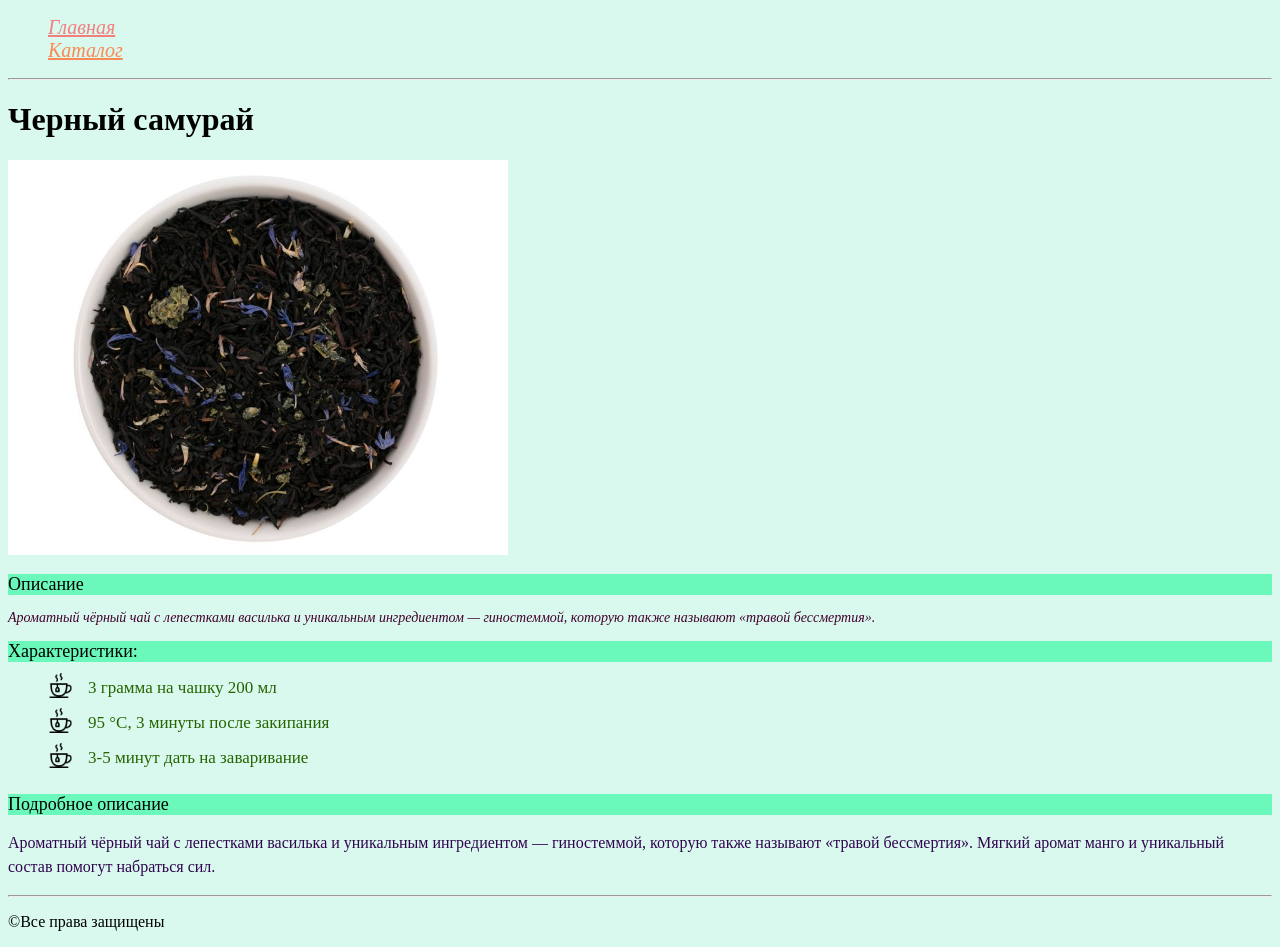
==== Black.html @ 13d5a42c "Save project" ====
<!DOCTYPE html>
<html lang="ru">
<head>
    <link rel="stylesheet" type="text/css" href="css/style.css">
    <meta charset="UTF-8">
    <meta name="viewport" content="width=device-width, initial-scale=1.0">
    <title>Черный самурай</title>
</head>
<body>
    <header>
        <nav>
            <ul>
            <li><a href="index.html">Главная</a></li>
            <li><a href="catalog.html">Каталог</a></li>
            </ul>
        </nav>
        <hr>
    </header>
    <main>
        <h1>Черный самурай</h1>
        <a href="images/Chernyy-samuray.jpg" target="_blank" ><img src="images/Chernyy-samuray.jpg" alt="Чёрный самурай" width="500">
        </a>
        <div class="information">
            <h2>Описание</h2>
            <p id="short">Ароматный чёрный чай с лепестками василька и уникальным ингредиентом — гиностеммой, которую также называют «травой бессмертия».</p>
            <h2>Характеристики:</h2>
            <div class="param">
                <ul>
                    <li>3 грамма на чашку 200 мл</li>
                    <li>95 °C, 3 минуты после закипания</li>
                    <li>3-5 минут дать на заваривание</li>
                </ul>
            </div>
            <h2>Подробное описание</h2>
            <p>Ароматный чёрный чай с лепестками василька и уникальным ингредиентом — гиностеммой, которую также называют «травой бессмертия». Мягкий аромат манго и уникальный состав помогут набраться сил.</p>
        </div>
    </main>
    <footer>
        <hr>
        <p>&copy;Все права защищены</p>
    </footer>
</body>
</html>
---- css/style.css ----
body {
background: rgb(217, 249, 238);
}

nav ul { 
    list-style-type: none; 
}

nav ul li:first-of-type a{
    color: rgb(243, 126, 126);
    font-size: 20px;
    font-style: italic;
}

nav ul li:last-of-type a{
    color: rgb(249, 137, 85);
    font-size: 20px;
    font-style: italic;
}

.information h2 {
    color:black;
    font-size: 18px;
    font-weight:400;
    background: rgb(106, 248, 187);
}

.information p{
    color:rgb(49, 5, 80);
    font-size: 16px;
    font-weight: 400;
    line-height: 24px;
    text-align: left;
}

.information #short {
    color:rgb(67, 0, 46);
    font-size: 14px;
    font-style: italic;
    line-height: 16px;
}

.param ul{
    list-style-type: none;
}

.param li{
    position: relative;
    color:rgb(38, 100, 1);
    font-size: 17px;
    font-family:Cambria, Cochin, Georgia, Times, 'Times New Roman', serif;
    font-weight: 500;
    padding-left: 40px;  
    margin-bottom: 5px; 
    min-height: 30px;  
}

.param li::before {
    content: "";
    position: absolute;
    left: 0;          
    top: -5px;
    width: 25px;         
    height: 25px;
    background-image: url('../images/teacup.png');
    background-size: contain;
    background-repeat: no-repeat;
    background-position: center;
}

.filter {
    padding: 15px;
    background: rgb(236, 252, 251);
    border: 2px solid rgb(14, 252, 193);
    border-radius: 5px;
}
.filter label {
    font-size: 16px;
    font-weight: 500;
    color: rgb(50, 50, 50);
    
}

#category-filter {
    padding: 5px 10px;
    font-size: 15px;
    border: 1px solid rgb(153, 215, 183);
    border-radius: 5px;
    background: rgb(217, 249, 238);
    font-size: 16px;
    color: rgb(50, 50, 50);
    
}

.cart {
    background: rgb(188, 236, 224);
    border: 2px solid rgb(2, 224, 183);
    border-radius: 5px;
    padding: 15px;
    margin: 20px 0; 
}
.cart h2 {
    border-bottom: 2px solid rgb(2, 172, 246);
    padding-bottom: 5px;
}
.cart-item {
    padding: 5px;
    border-bottom: 2px solid rgb(2, 172, 246);
}
.remove-btn {
    background: rgb(255, 219, 219);
    color: rgb(181, 101, 3);
    border: 1px solid red;
    border-radius: 5px;
    font-size: 15px;
    padding: 5px 12px;
}

#clear-cart {
    background: rgb(252, 218, 218);
    color: rgb(186, 105, 5);
    border: 1px solid red;
    font-size: 16px;
    border-radius: 5px;
    padding: 5px 12px;
}
#checkout {
    background: rgb(219, 251, 231);
    color: rgb(3, 173, 17);
    border: 1px solid rgb(75, 252, 107);
    font-size: 16px;
    border-radius: 5px;
    padding: 5px 12px;
}
.products {
    border: 1px solid rgb(114, 170, 247);
    border-radius: 5px;
}
.product {
    padding: 15px;
    border: 2px solid rgb(3, 191, 144);
    border-radius: 10px;
}
.add-to-cart {
    background: rgb(219, 247, 211);
    color: rgb(38, 100, 1);
    border: 1px solid rgb(81, 234, 16);
    padding: 5px 12px;
    border-radius: 5px;
    font-size: 15px;
    margin-top: 5px;
}
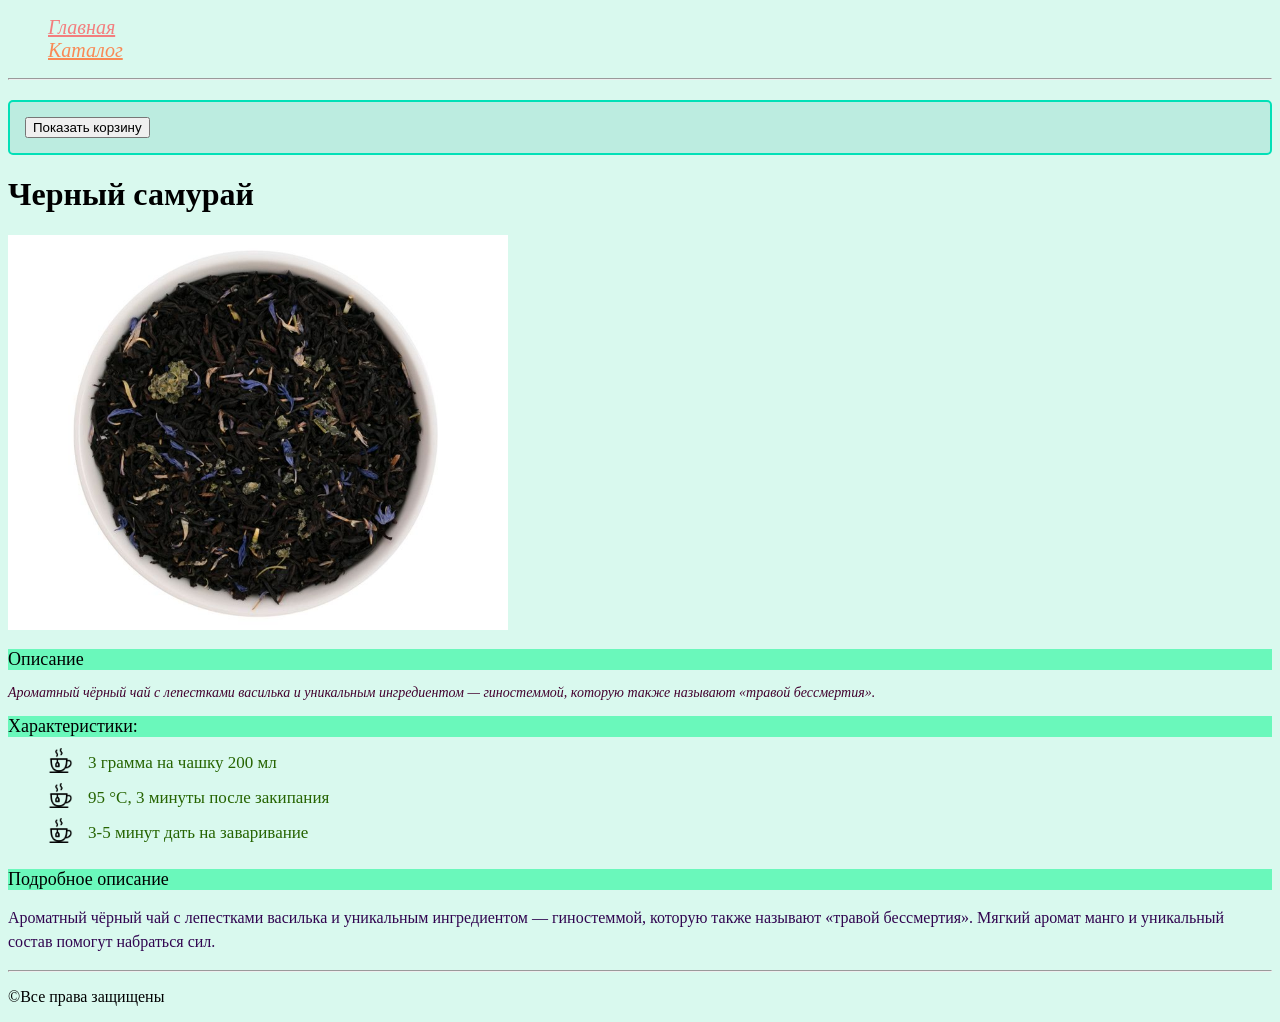
==== commit 69c65e2f: "add cart on all pages and view button" ====
--- a/Black.html
+++ b/Black.html
@@ -17,6 +17,24 @@
         <hr>
     </header>
     <main>
+        
+        <div class ="cart-container">
+                <button id="view-cart-btn">Показать корзину</button>
+
+                <div class="cart" id="cart" style="display: none;">
+                    <h2>Корзина</h2>
+                    
+                    <div id="cart-items">
+
+                    </div>
+                    <div id="cart-total" class="cart-total">Итого: 0 р</div>
+                    <div class="cart-buttons">
+                        <button id="clear-cart">Очистить корзину</button>
+                        <button id="checkout">Оплатить</button>
+                    </div>
+                </div>
+
+            </div>
         <h1>Черный самурай</h1>
         <a href="images/Chernyy-samuray.jpg" target="_blank" ><img src="images/Chernyy-samuray.jpg" alt="Чёрный самурай" width="500">
         </a>
@@ -39,5 +57,6 @@
         <hr>
         <p>&copy;Все права защищены</p>
     </footer>
+    <script src="js/main.js"></script>
 </body>
 </html>
--- a/css/style.css
+++ b/css/style.css
@@ -92,7 +92,7 @@
     
 }
 
-.cart {
+.cart-container {
     background: rgb(188, 236, 224);
     border: 2px solid rgb(2, 224, 183);
     border-radius: 5px;
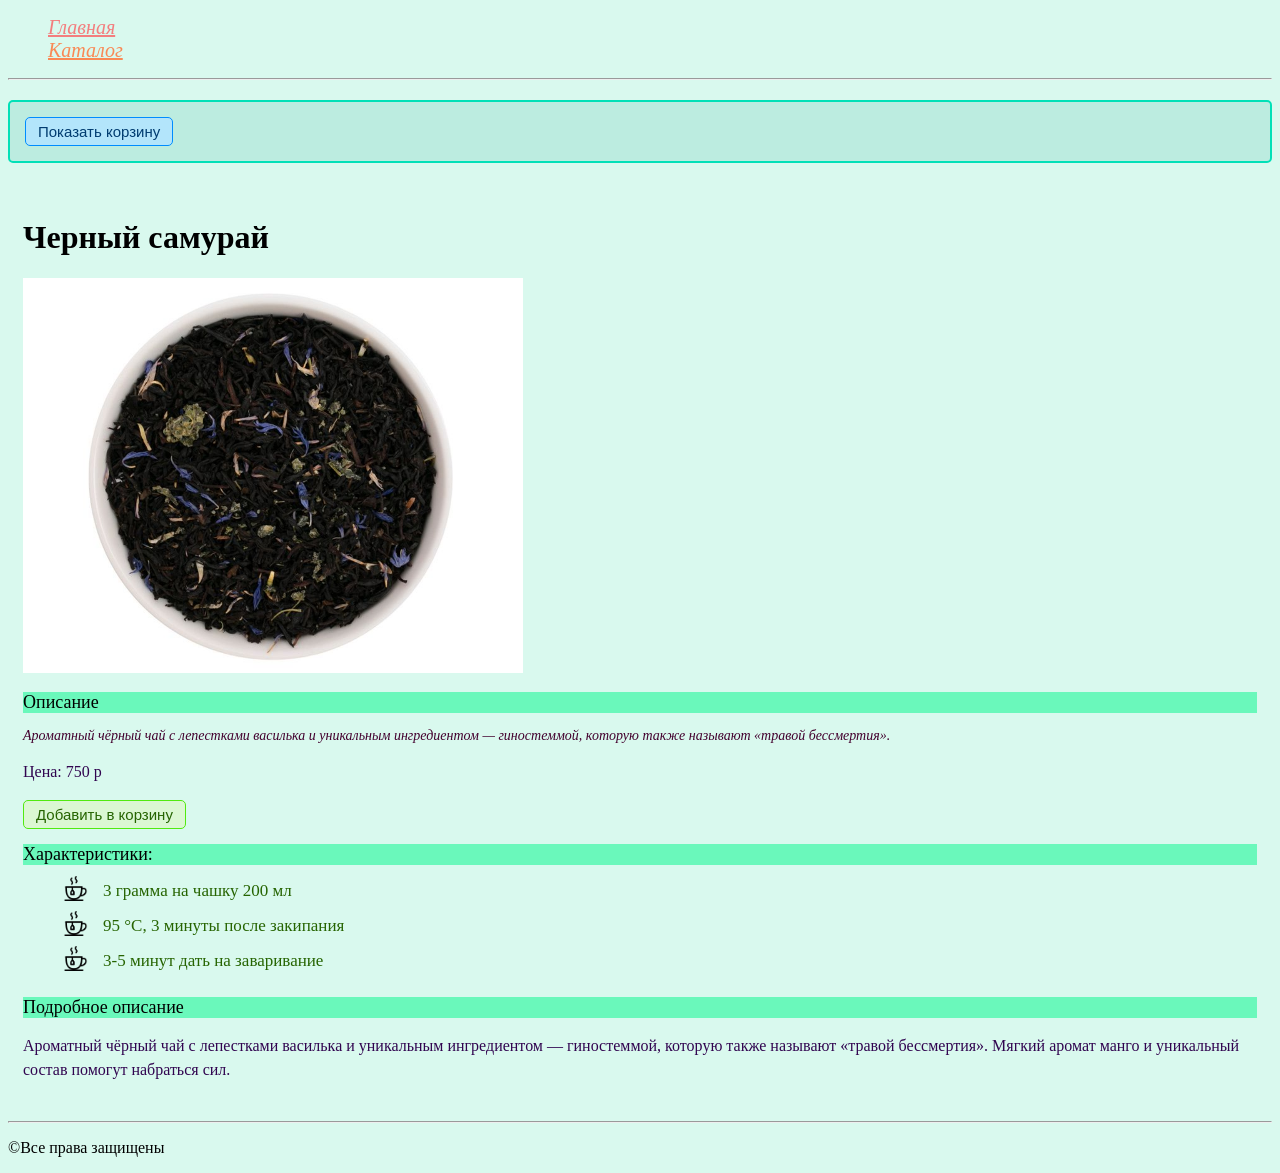
==== commit 291661c4: "modified styles and added btn on each product" ====
--- a/Black.html
+++ b/Black.html
@@ -10,47 +10,48 @@
     <header>
         <nav>
             <ul>
-            <li><a href="index.html">Главная</a></li>
-            <li><a href="catalog.html">Каталог</a></li>
+                <li><a href="index.html">Главная</a></li>
+                <li><a href="catalog.html">Каталог</a></li>
             </ul>
         </nav>
         <hr>
     </header>
     <main>
-        
         <div class ="cart-container">
-                <button id="view-cart-btn">Показать корзину</button>
+            <button id="view-cart-btn">Показать корзину</button>
+            <div class="cart" id="cart" style="display: none;">
+                <h2>Корзина</h2>
+                <div id="cart-items">
 
-                <div class="cart" id="cart" style="display: none;">
-                    <h2>Корзина</h2>
-                    
-                    <div id="cart-items">
+                </div>
+                <div id="cart-total" class="cart-total">Итого: 0 р</div>
+                <div class="cart-buttons">
+                    <button id="clear-cart">Очистить корзину</button>
+                    <button id="checkout">Оплатить</button>
+                </div>
+            </div>
+        </div>
 
-                    </div>
-                    <div id="cart-total" class="cart-total">Итого: 0 р</div>
-                    <div class="cart-buttons">
-                        <button id="clear-cart">Очистить корзину</button>
-                        <button id="checkout">Оплатить</button>
-                    </div>
+        <div class="product" data-name="Чёрный самурай" data-price="750" data-category="black">
+            <h1>Черный самурай</h1>
+            <a href="images/Chernyy-samuray.jpg" target="_blank" ><img src="images/Chernyy-samuray.jpg" alt="Чёрный самурай" width="500">
+            </a>
+            <div class="information">
+                <h2>Описание</h2>
+                <p id="short">Ароматный чёрный чай с лепестками василька и уникальным ингредиентом — гиностеммой, которую также называют «травой бессмертия».</p>
+                <p class="price">Цена: 750 р</p>
+                <button class="add-to-cart">Добавить в корзину</button>
+                <h2>Характеристики:</h2>
+                <div class="param">
+                    <ul>
+                        <li>3 грамма на чашку 200 мл</li>
+                        <li>95 °C, 3 минуты после закипания</li>
+                        <li>3-5 минут дать на заваривание</li>
+                    </ul>
                 </div>
-
+                <h2>Подробное описание</h2>
+                <p>Ароматный чёрный чай с лепестками василька и уникальным ингредиентом — гиностеммой, которую также называют «травой бессмертия». Мягкий аромат манго и уникальный состав помогут набраться сил.</p>
             </div>
-        <h1>Черный самурай</h1>
-        <a href="images/Chernyy-samuray.jpg" target="_blank" ><img src="images/Chernyy-samuray.jpg" alt="Чёрный самурай" width="500">
-        </a>
-        <div class="information">
-            <h2>Описание</h2>
-            <p id="short">Ароматный чёрный чай с лепестками василька и уникальным ингредиентом — гиностеммой, которую также называют «травой бессмертия».</p>
-            <h2>Характеристики:</h2>
-            <div class="param">
-                <ul>
-                    <li>3 грамма на чашку 200 мл</li>
-                    <li>95 °C, 3 минуты после закипания</li>
-                    <li>3-5 минут дать на заваривание</li>
-                </ul>
-            </div>
-            <h2>Подробное описание</h2>
-            <p>Ароматный чёрный чай с лепестками василька и уникальным ингредиентом — гиностеммой, которую также называют «травой бессмертия». Мягкий аромат манго и уникальный состав помогут набраться сил.</p>
         </div>
     </main>
     <footer>
--- a/css/style.css
+++ b/css/style.css
@@ -89,8 +89,8 @@
     background: rgb(217, 249, 238);
     font-size: 16px;
     color: rgb(50, 50, 50);
-    
 }
+
 
 .cart-container {
     background: rgb(188, 236, 224);
@@ -104,7 +104,7 @@
     padding-bottom: 5px;
 }
 .cart-item {
-    padding: 5px;
+    padding-bottom: 5px;
     border-bottom: 2px solid rgb(2, 172, 246);
 }
 .remove-btn {
@@ -114,6 +114,14 @@
     border-radius: 5px;
     font-size: 15px;
     padding: 5px 12px;
+    margin-bottom: 5px;
+}
+.remove-btn:active {
+    background: rgb(249, 171, 171);
+    transform: translateY(2px);
+}
+.cart-total {
+    margin: 5px 0px;
 }
 
 #clear-cart {
@@ -124,6 +132,10 @@
     border-radius: 5px;
     padding: 5px 12px;
 }
+#clear-cart:active {
+    background: rgb(249, 171, 171);
+    transform: translateY(2px);
+}
 #checkout {
     background: rgb(219, 251, 231);
     color: rgb(3, 173, 17);
@@ -132,14 +144,23 @@
     border-radius: 5px;
     padding: 5px 12px;
 }
+#checkout:active {
+    background: rgb(192, 245, 177);
+    transform: translateY(2px);
+}
+
 .products {
     border: 1px solid rgb(114, 170, 247);
     border-radius: 5px;
 }
 .product {
     padding: 15px;
+    
+}
+.products .product {
     border: 2px solid rgb(3, 191, 144);
     border-radius: 10px;
+
 }
 .add-to-cart {
     background: rgb(219, 247, 211);
@@ -148,5 +169,20 @@
     padding: 5px 12px;
     border-radius: 5px;
     font-size: 15px;
-    margin-top: 5px;
+}
+.add-to-cart:active {
+    background: rgb(192, 245, 177);
+    transform: translateY(2px);
+}
+#view-cart-btn {
+    background: rgb(179, 229, 251);
+    color: rgb(1, 60, 112);
+    border: 1px solid rgb(0, 140, 255);
+    border-radius: 5px;
+    font-size: 15px;
+    padding: 5px 12px;
+}
+#view-cart-btn:active {
+    background: rgb(151, 224, 255);
+    transform: translateY(2px);
 }
